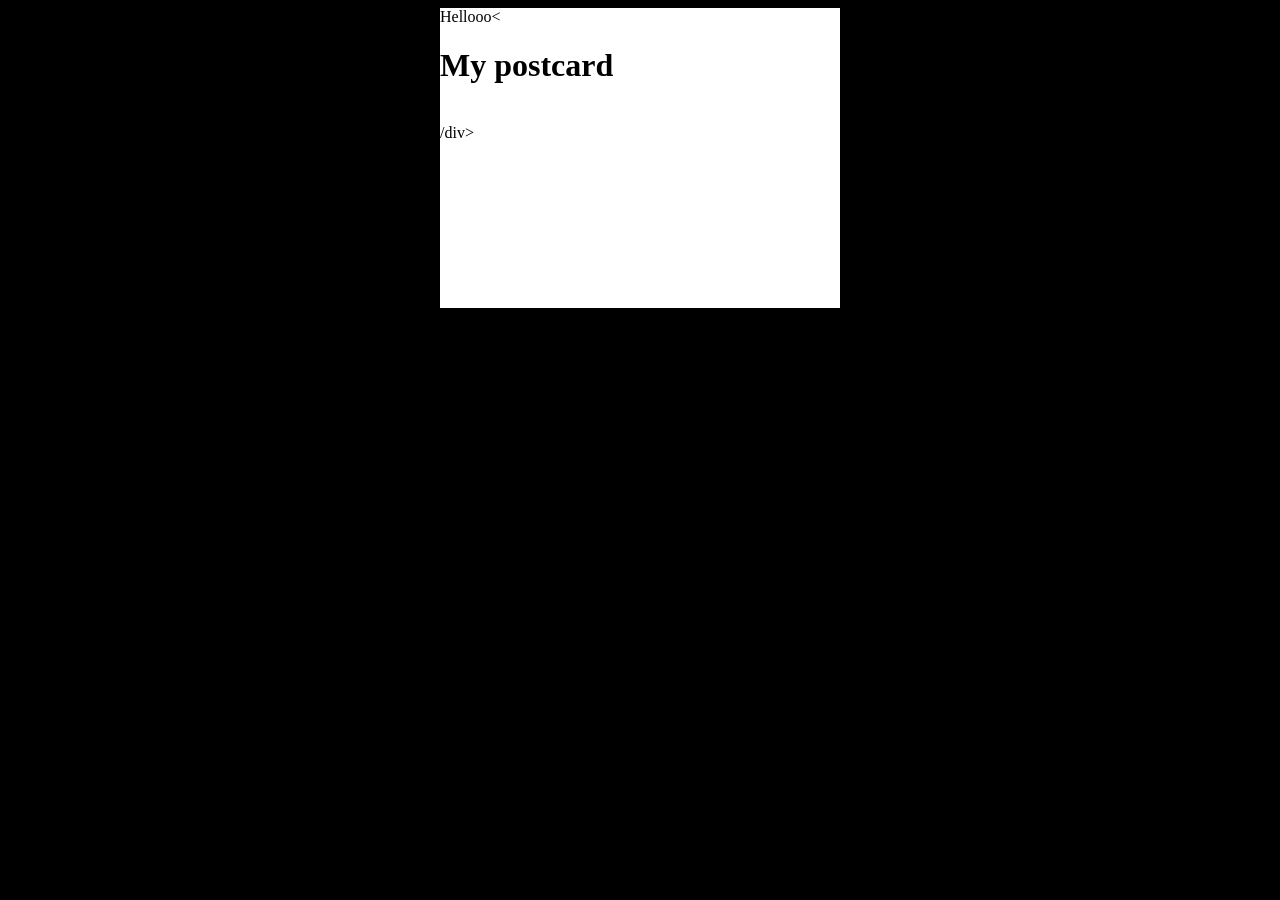
==== .learn/resets/11.2-header-styles/index.html @ ff315441 "Pending changes exported from your codespace" ====
<!DOCTYPE html>
<html lang="en">
	<head>
		<link rel="stylesheet" href="styles.css" />
		<meta charset="UTF-8" />
		<meta name="viewport" content="width=device-width, initial-scale=1.0" />
		<title>Document</title>
	</head>
	<body>
		<div class="postcard">Hellooo<
            <div class="postcard-header">
                 <h1>My postcard</h1>
                 <img src="https://raw.githubusercontent.com/breatheco-de/exercise-postcard/e63a7916530cc850bd92aa1c2e19191837fb5c80/.learn/assets/4geeks.png" alt="">
            </div>
            <div class="postcard-body"></div>
            <div class= "postcard-footer" ></div> 
     /div>      
</body>
</html>
---- .learn/resets/11.2-header-styles/styles.css ----
body {
	background: black;
}
p {
	color: blue;
}
.postcard {
	background: white;
	width: 400px;
	height: 300px;
	margin: auto;
}
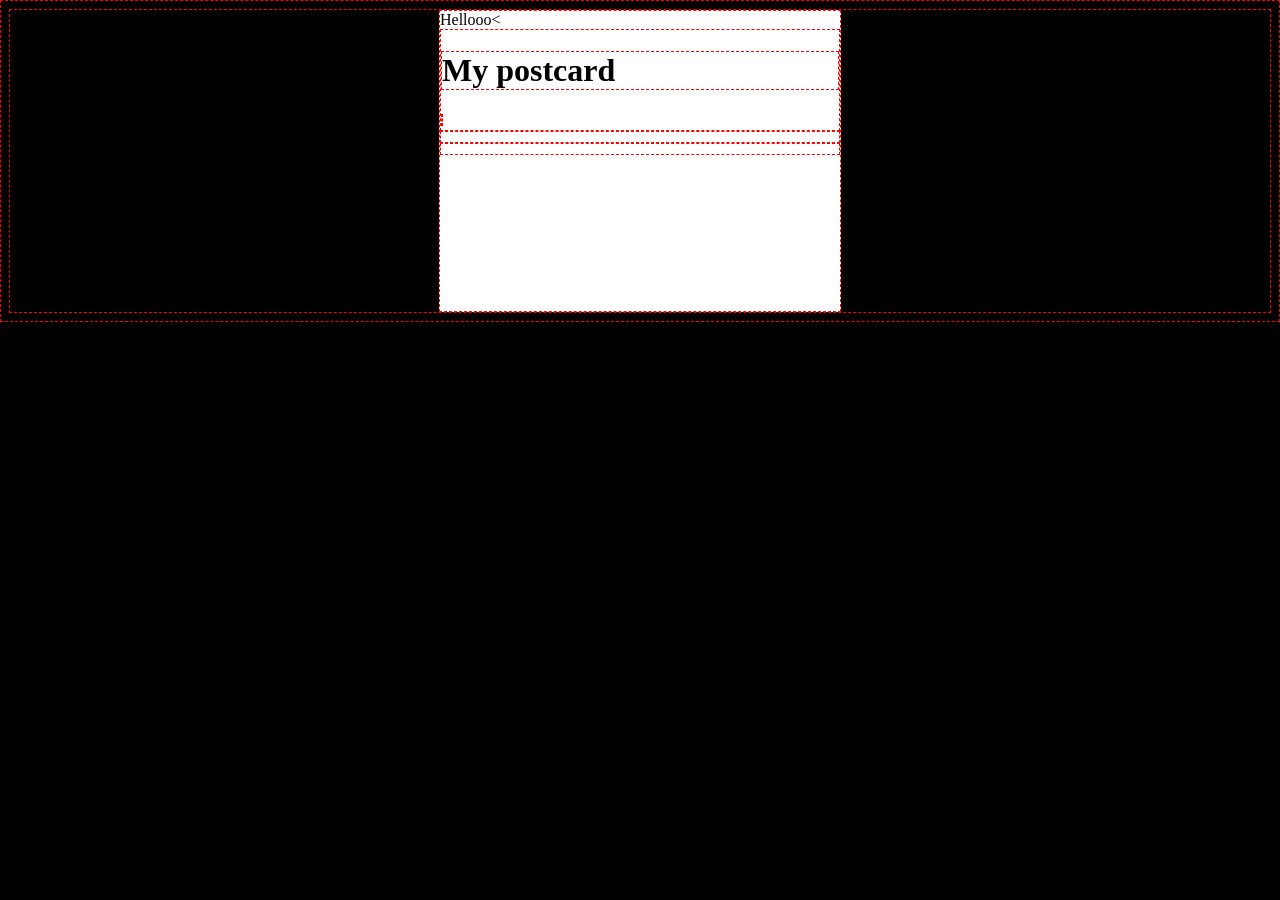
==== commit 8ff6a259: "postcard stage 1" ====
--- a/.learn/resets/11.2-header-styles/index.html
+++ b/.learn/resets/11.2-header-styles/index.html
@@ -7,13 +7,17 @@
 		<title>Document</title>
 	</head>
 	<body>
-		<div class="postcard">Hellooo<
-            <div class="postcard-header">
-                 <h1>My postcard</h1>
-                 <img src="https://raw.githubusercontent.com/breatheco-de/exercise-postcard/e63a7916530cc850bd92aa1c2e19191837fb5c80/.learn/assets/4geeks.png" alt="">
-            </div>
-            <div class="postcard-body"></div>
-            <div class= "postcard-footer" ></div> 
-     /div>      
-</body>
+		<div class="postcard">
+			Hellooo<
+			<div class="postcard-header">
+				<h1>My postcard</h1>
+				<img
+					src="https://raw.githubusercontent.com/breatheco-de/exercise-postcard/e63a7916530cc850bd92aa1c2e19191837fb5c80/.learn/assets/4geeks.png"
+					alt=""
+				/>
+			</div>
+			<div class="postcard-body"></div>
+			<div class="postcard-footer"></div>
+		</div>
+	</body>
 </html>
--- a/.learn/resets/11.2-header-styles/styles.css
+++ b/.learn/resets/11.2-header-styles/styles.css
@@ -1,5 +1,9 @@
 body {
 	background: black;
+}
+* {
+	border: 1px dashed red;
+	min-height: 10px;
 }
 p {
 	color: blue;
